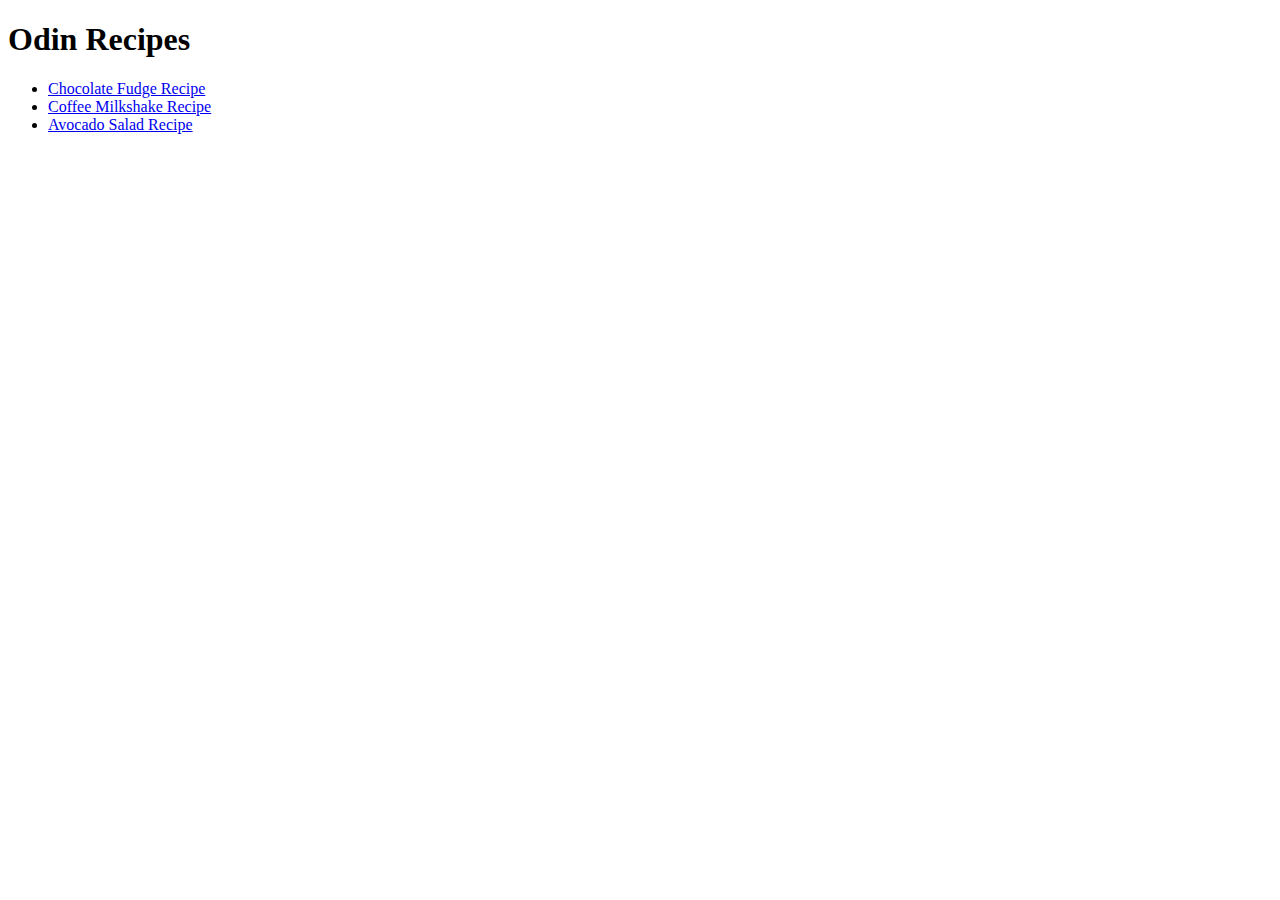
==== index.html @ 16d8da13 "Created homepage for blog and added 3 recipe webpages. Modified README file" ====
<!DOCTYPE html>
<html lang="en">
  <head>
    <meta charset="UTF-8" />
    <meta http-equiv="X-UA-Compatible" content="IE=edge" />
    <meta name="viewport" content="width=device-width, initial-scale=1.0" />
    <title>Recipe Website</title>
  </head>
  <body>
    <h1>Odin Recipes</h1>
    <ul>
      <li><a href="recipes/chocolatefudge.html">Chocolate Fudge Recipe</a></li>
      <li>
        <a href="recipes/coffeemilkshake.html">Coffee Milkshake Recipe</a>
      </li>
      <li><a href="recipes/avocadosalad.html">Avocado Salad Recipe</a></li>
    </ul>
  </body>
</html>
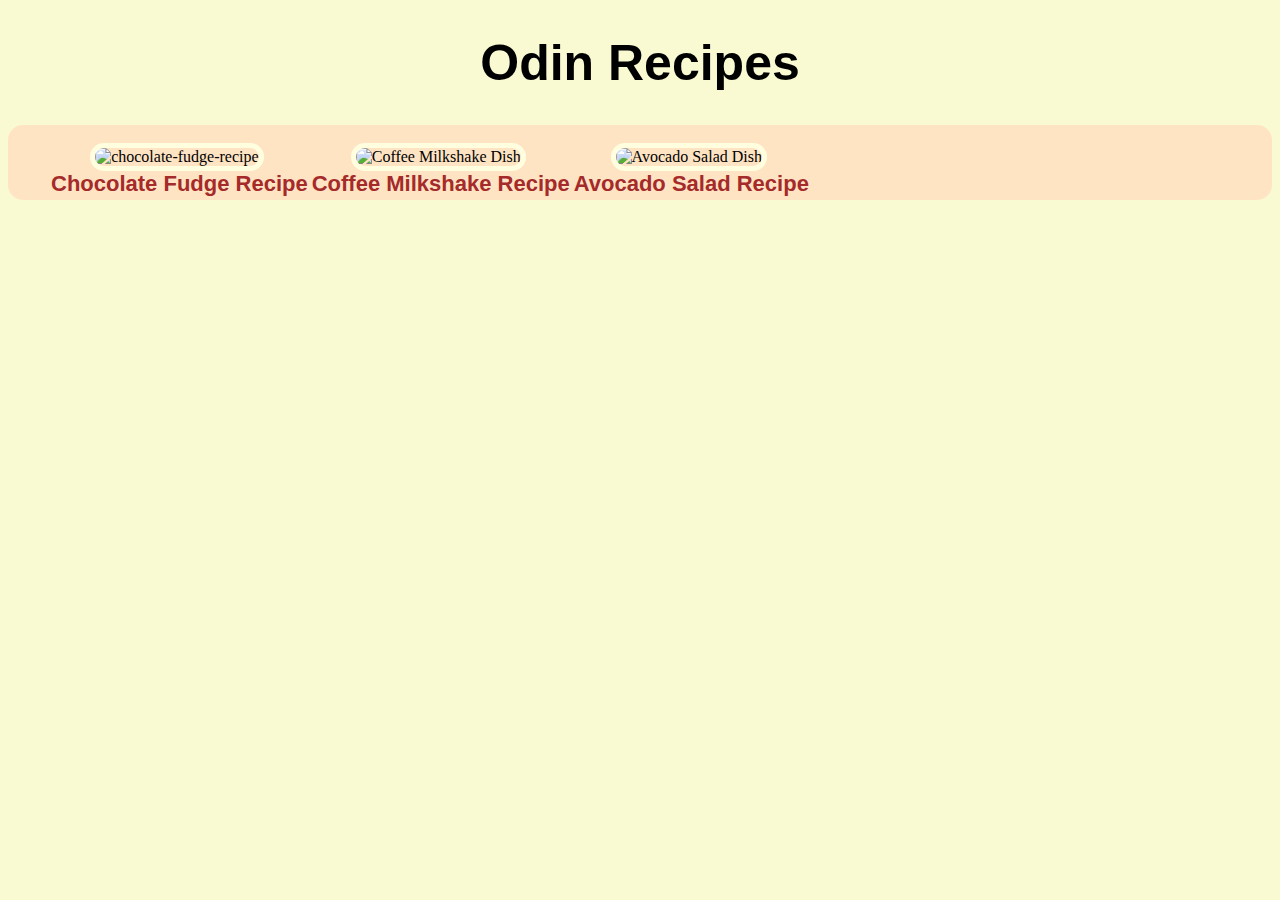
==== commit 88841cbb: "Added css to index file with color, font, background styles" ====
--- a/index.html
+++ b/index.html
@@ -4,16 +4,45 @@
     <meta charset="UTF-8" />
     <meta http-equiv="X-UA-Compatible" content="IE=edge" />
     <meta name="viewport" content="width=device-width, initial-scale=1.0" />
+    <link rel="stylesheet" href="style.css" />
     <title>Recipe Website</title>
   </head>
   <body>
     <h1>Odin Recipes</h1>
     <ul>
-      <li><a href="recipes/chocolatefudge.html">Chocolate Fudge Recipe</a></li>
-      <li>
-        <a href="recipes/coffeemilkshake.html">Coffee Milkshake Recipe</a>
-      </li>
-      <li><a href="recipes/avocadosalad.html">Avocado Salad Recipe</a></li>
+      <table>
+        <tr>
+          <td>
+            <li>
+              <img
+                src="https://www.vegrecipesofindia.com/wp-content/uploads/2015/02/chocolate-fudge-recipe.jpg"
+                alt="chocolate-fudge-recipe"
+              /><br /><a href="recipes/chocolatefudge.html"
+                >Chocolate Fudge Recipe</a
+              >
+            </li>
+          </td>
+          <td>
+            <li>
+              <img
+                src="https://www.vegrecipesofindia.com/wp-content/uploads/2022/05/coffee-milkshake.jpg"
+                alt="Coffee Milkshake Dish"
+              /><br />
+              <a href="recipes/coffeemilkshake.html">Coffee Milkshake Recipe</a>
+            </li>
+          </td>
+          <td>
+            <li>
+              <img
+                src="https://www.vegrecipesofindia.com/wp-content/uploads/2019/12/avocado-salad.jpg"
+                alt="Avocado Salad Dish"
+              /><br /><a href="recipes/avocadosalad.html"
+                >Avocado Salad Recipe</a
+              >
+            </li>
+          </td>
+        </tr>
+      </table>
     </ul>
   </body>
 </html>
--- a/style.css
+++ b/style.css
@@ -0,0 +1,38 @@
+h1{
+    font-size: 50px;
+    font-weight: bolder;
+    text-align: center;
+    font-family: 'Gill Sans', 'Gill Sans MT', Calibri, 'Trebuchet MS', sans-serif;
+}
+
+body{
+    background-color: lightgoldenrodyellow;
+}
+
+ul{
+    background-color: bisque;
+    padding-top: 15px;
+    border-radius: 15px;
+}
+
+img{
+    width: 400px;
+    height: 500px;
+    margin-left: 25px;
+    margin-right: 30px;
+    border-radius: 20px;
+    border: 5px solid lightyellow;
+}
+
+li{
+    list-style-type: none;
+    text-align: center;
+}
+
+a{
+    text-decoration: none;
+    font-size: 22px;
+    color: brown;
+    font-family: 'Gill Sans', 'Gill Sans MT', Calibri, 'Trebuchet MS', sans-serif;
+    font-weight: bold;
+}
